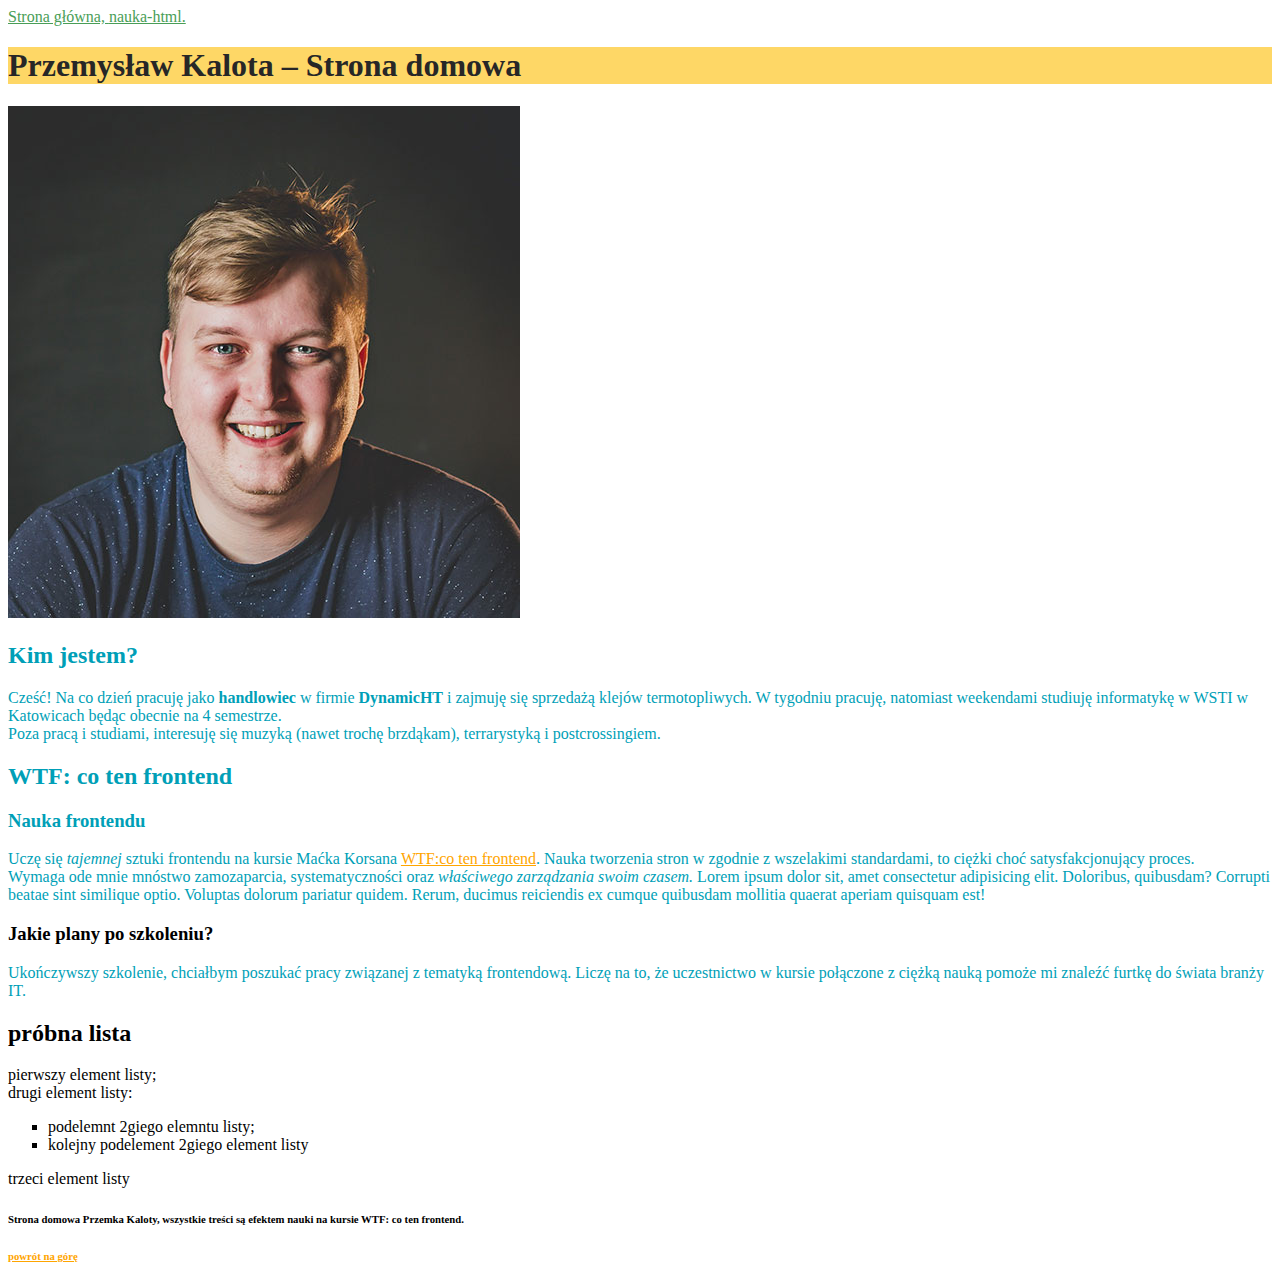
==== index.html @ f7c89347 "initial commit:" ====
<!DOCTYPE html>
<!--linijka mówi otym jakiego typu jest dokument-->
<html lang="pl">
<!--tutaj definiujemy język strony, jest to istotne pod kątem np. tłumaczenia-->

<head>
    <meta charset="UTF-8">
    <meta name="viewport" content="width=device-width, initial-scale=1.0">
    <title>Document</title>
    <link href="style.css" rel="stylesheet" type="text/css">
    <!--tak się linkuje css, teraz tworzy się osobny plik z rozszerzeniem .css i tam się dalej działa-->
    <!--składnia css to REGUŁY-->
    <!--znacznik style, pozwala nam na używanie styli bez konieczności tworzenia dodatkowego pliku-->
    <!-- <style>
       h1 {
           color: blue;
           // mogę też wpisać #
       } 
       p {
           color: gray;
       }
    </style> -->
</head>

<body class="body-style">
    <main>
        <header>
            <nav>
                <a href="index.html">Strona główna, </a>
                <a href="nauka-html.html">nauka-html. </a>
            </nav>
        </header>
        <header>
            <h1>Przemysław Kalota – Strona domowa</h1>
            <!--<h1 style=color:red;>Przemysław Kalota – Strona domowa</h1> 
                to jest kolejny sposób na używanie css, możemy wpisać go bezpośrednio w znacnzik. Takie stylowanie wprowadza bałagan-->
        </header>

        <section>
            <img src="korsan-header.jpg" alt="Uśmiechnięty Korsan" />
            <header id="top">
                <h2>Kim jestem?</h2>
            </header>
            <p>
                <!--<p style="color:blueviolet; background:green"></p> tak się aplikuje style inline, bezpośrednio do znacznika
            takiew działanie wprowadza straszny bałagan.. -->
                Cześć! Na co dzień pracuję jako <strong>handlowiec</strong> w firmie <b>DynamicHT</b> i zajmuję się
                sprzedażą klejów
                termotopliwych.
                W
                tygodniu pracuję, natomiast weekendami studiuję informatykę w WSTI w Katowicach będąc obecnie na 4
                semestrze.<br />
                <!--znacznik <br/> służy do łamania linii-->
                Poza
                pracą i studiami, interesuję się muzyką (nawet trochę brzdąkam), terrarystyką i postcrossingiem.
            </p>
        </section>

        <section>
            <h2 class="hotpink-header"> WTF: co ten frontend</h2>
            <article>
                <h3 class="hotpink-header">Nauka frontendu</h3>
                <!--znacznik o nazwie hotpink-header, znaczniki najlepiej tutaj nazywać kebab casem-->
                <p>
                    Uczę się <i>tajemnej</i> sztuki frontendu na kursie Maćka Korsana <a
                        href="https://cotenfrontend.pl">WTF:co ten frontend</a>. Nauka
                    tworzenia
                    stron w
                    zgodnie
                    z
                    wszelakimi standardami, to ciężki choć satysfakcjonujący proces.</br> Wymaga ode mnie mnóstwo
                    zamozaparcia,
                    systematyczności oraz <em>właściwego zarządzania swoim czasem.</em>
                    Lorem ipsum dolor sit, amet consectetur adipisicing elit. Doloribus, quibusdam? Corrupti beatae sint
                    similique optio. Voluptas dolorum pariatur quidem. Rerum, ducimus reiciendis ex cumque quibusdam
                    mollitia quaerat aperiam quisquam est!
                </p>
            </article>

            <article>
                <!--każda sekcja i każdy artykół musi mieć swój nagłówek, inaczej validator wywala błąd-->

                <h3>Jakie plany po szkoleniu?</h3>
                <p>
                    Ukończywszy szkolenie, chciałbym poszukać pracy związanej z tematyką frontendową. Liczę na to, że
                    uczestnictwo w
                    kursie połączone z ciężką nauką pomoże mi znaleźć furtkę do świata branży IT.
                </p>
            </article>

        </section>

        <section>
            <header>
                <h2> próbna lista </h2>
            </header>

            <li>pierwszy element listy;</li>
            <li>drugi element listy:</li>
            <ol>
                <li>podelemnt 2giego elemntu listy;</li>
                <li>kolejny podelement 2giego element listy</li>
            </ol>
            <li>trzeci element listy</li>



        </section>



    </main>
    <footer>
        <h6>Strona domowa Przemka Kaloty, wszystkie treści są efektem nauki na kursie WTF: co ten frontend.</h6>
        <a href="#top">
            <h6>powrót na górę</h6>
        </a>
    </footer>

    <script src="main.js"> </script>
</body>

</html>
---- style.css ----
h1 {
    color: #272727;
    background: #FED766;
}


.hotpink-header{
    /*kropka to jest selektor klasy, jest bardzo ważna*/
    color: #009FB7;
}

#top{
    /*stylowanie za pomocą id */
    color: #009FB7;
    background: EFF1F3;
}

nav a {
    /*zagnieżdżone stylowanie, najpierw wchodzimy w nav a później w a tóre jest wewnątrz a*/
    color:#499e57;
}

a{
    color: orange; /*!important;*/
    /* dodanie tego importanta, "zabija" wszystkie inne reguły które zsastosujemy, nadpisuje je i zatraca ich 
    ważność. Nie używać go, chyba ze dostkonale wiemy że musimy */
}
/* tutaj widać że możemy np ostylować tylko te znaczniki które znajdują się w jakimś innym znacnziku,
piszemy nazwę znacnzika, w tym przypadku nav, dajemy spację i lecimy z tematem;*/

.nauka-body{
    background: #EFF1F3;
}

.index-body{

    background: #EFF1F3;
}

p{
    color: #009FB7;
}

li{
    list-style-type: circle;
}

ol li{
    list-style-type: square;
}
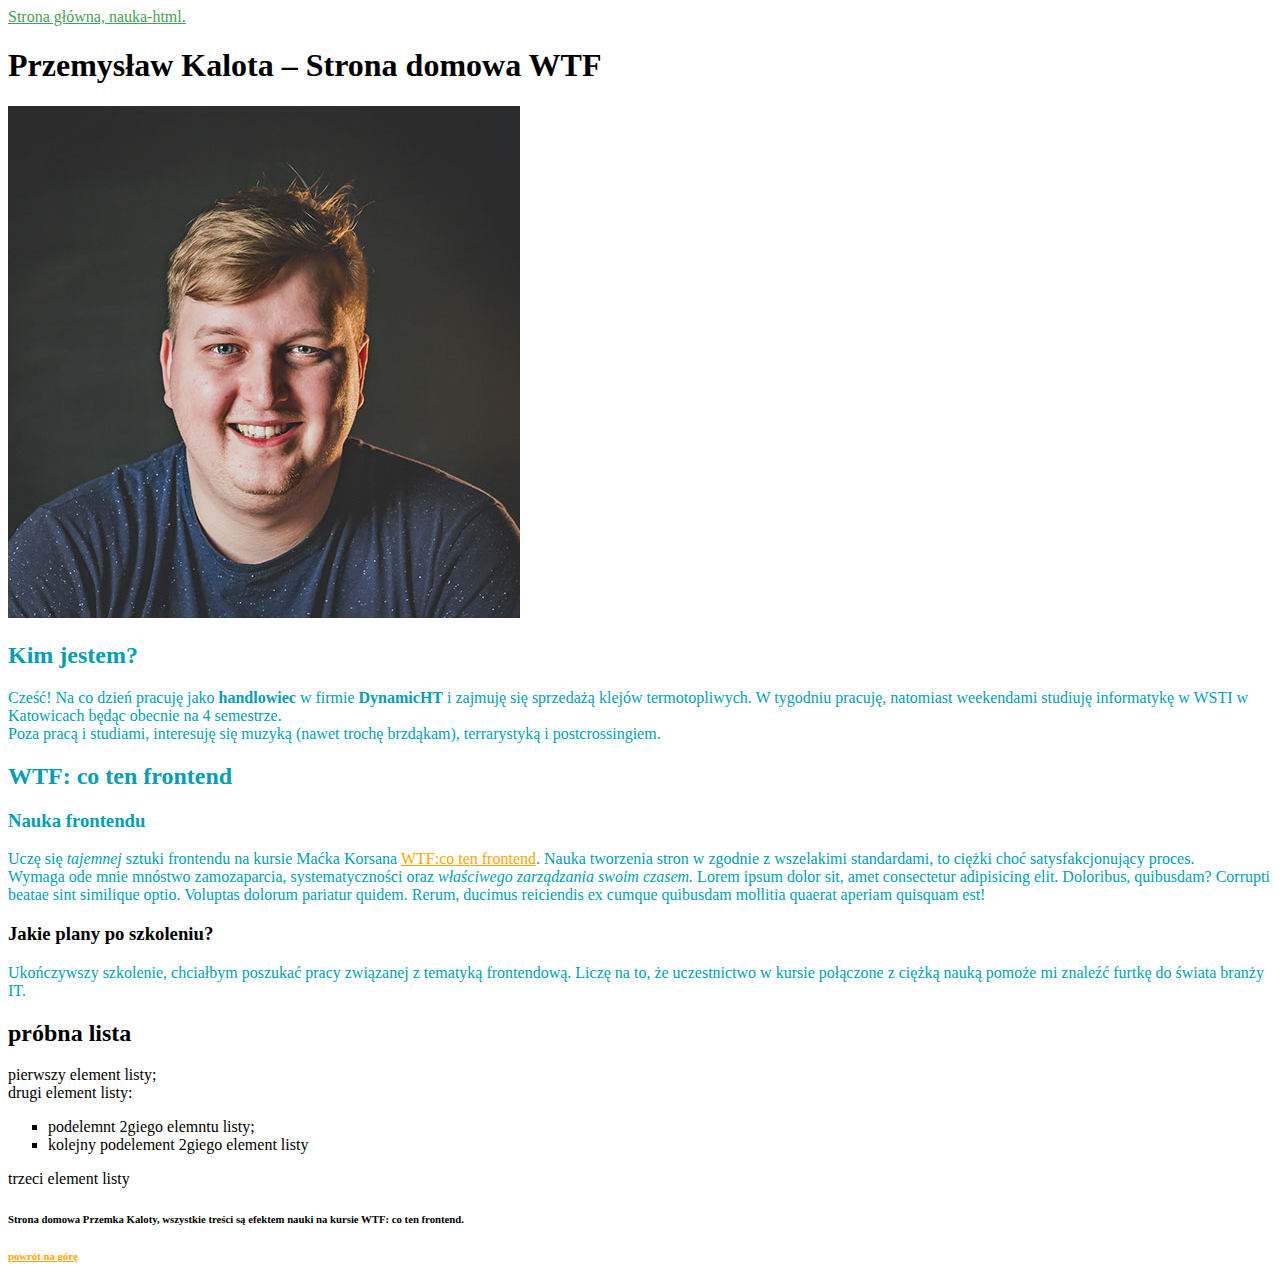
==== commit 9d76602a: "zmiana naglowka" ====
--- a/index.html
+++ b/index.html
@@ -31,7 +31,7 @@
             </nav>
         </header>
         <header>
-            <h1>Przemysław Kalota – Strona domowa</h1>
+            <h1>Przemysław Kalota – Strona domowa WTF</h1>
             <!--<h1 style=color:red;>Przemysław Kalota – Strona domowa</h1> 
                 to jest kolejny sposób na używanie css, możemy wpisać go bezpośrednio w znacnzik. Takie stylowanie wprowadza bałagan-->
         </header>
@@ -73,7 +73,7 @@
                     systematyczności oraz <em>właściwego zarządzania swoim czasem.</em>
                     Lorem ipsum dolor sit, amet consectetur adipisicing elit. Doloribus, quibusdam? Corrupti beatae sint
                     similique optio. Voluptas dolorum pariatur quidem. Rerum, ducimus reiciendis ex cumque quibusdam
-                    mollitia quaerat aperiam quisquam est!
+                    mollitia quaerat aperiam quisquam est! 
                 </p>
             </article>
 
--- a/style.css
+++ b/style.css
@@ -1,7 +1,4 @@
-h1 {
-    color: #272727;
-    background: #FED766;
-}
+
 
 
 .hotpink-header{
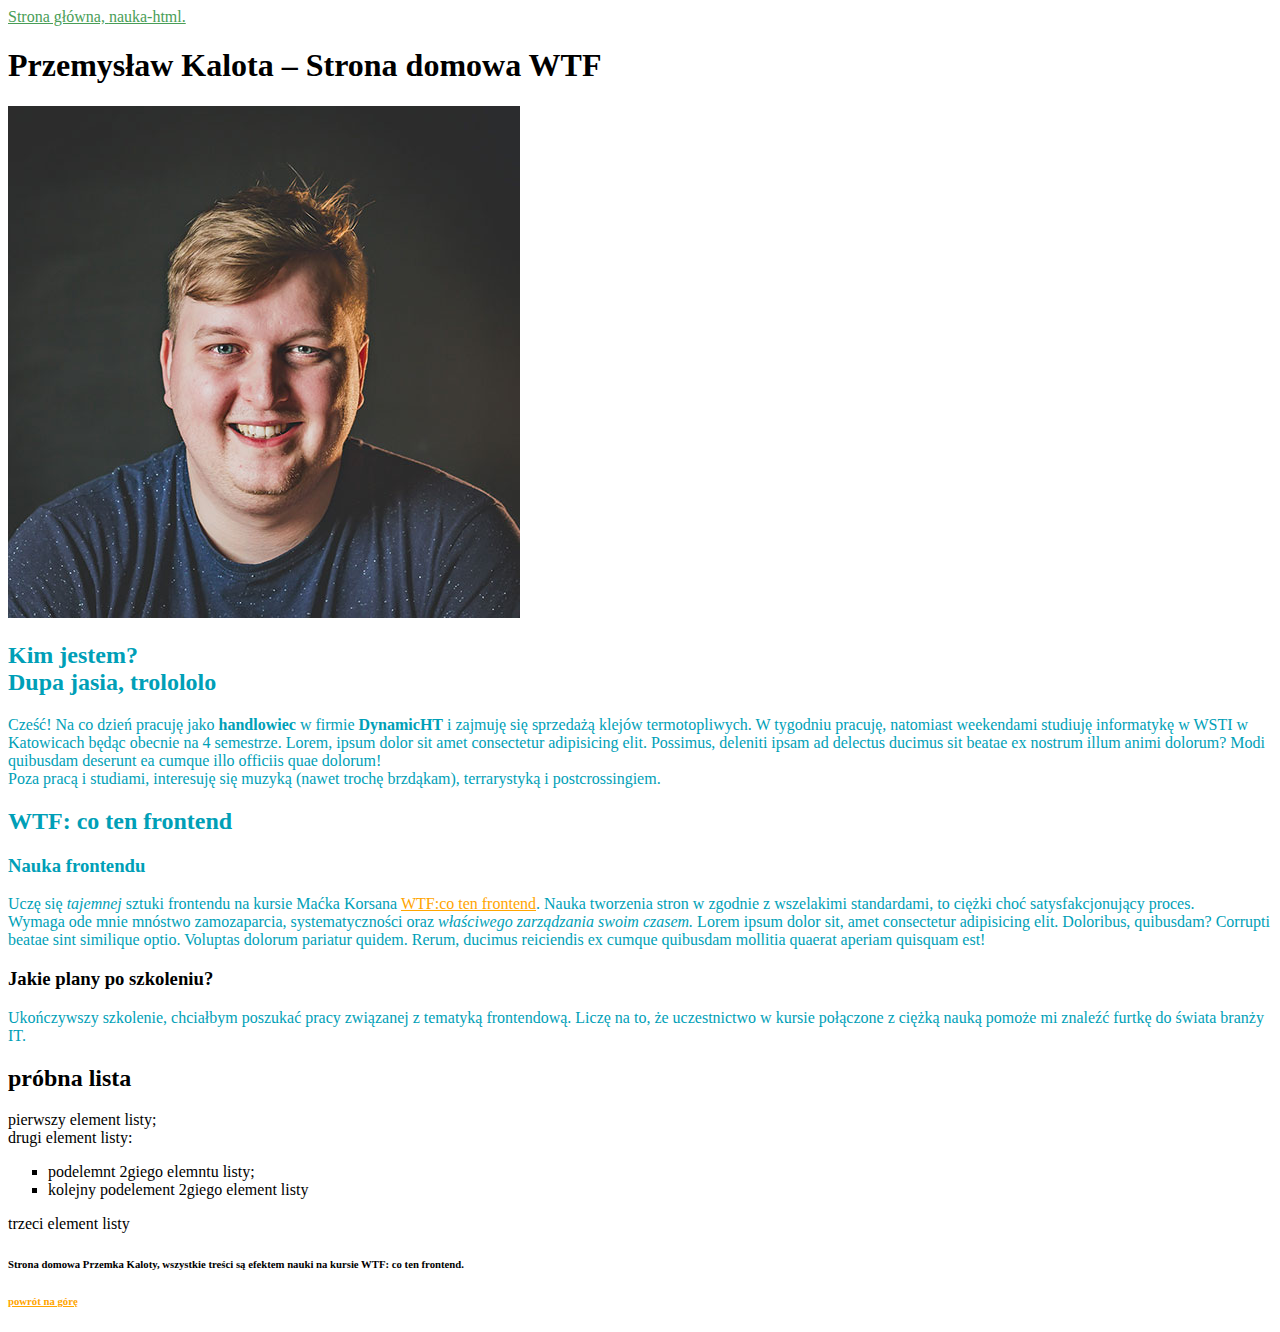
==== commit 6703b308: "dodalem cos w paragrafach" ====
--- a/index.html
+++ b/index.html
@@ -39,7 +39,7 @@
         <section>
             <img src="korsan-header.jpg" alt="Uśmiechnięty Korsan" />
             <header id="top">
-                <h2>Kim jestem?</h2>
+                <h2>Kim jestem? <br /> Dupa jasia, trolololo</h2>
             </header>
             <p>
                 <!--<p style="color:blueviolet; background:green"></p> tak się aplikuje style inline, bezpośrednio do znacznika
@@ -49,7 +49,9 @@
                 termotopliwych.
                 W
                 tygodniu pracuję, natomiast weekendami studiuję informatykę w WSTI w Katowicach będąc obecnie na 4
-                semestrze.<br />
+                semestrze. Lorem, ipsum dolor sit amet consectetur adipisicing elit. Possimus, deleniti ipsam ad
+                delectus ducimus sit beatae ex nostrum illum animi dolorum? Modi quibusdam deserunt ea cumque illo
+                officiis quae dolorum!<br />
                 <!--znacznik <br/> służy do łamania linii-->
                 Poza
                 pracą i studiami, interesuję się muzyką (nawet trochę brzdąkam), terrarystyką i postcrossingiem.
@@ -73,7 +75,7 @@
                     systematyczności oraz <em>właściwego zarządzania swoim czasem.</em>
                     Lorem ipsum dolor sit, amet consectetur adipisicing elit. Doloribus, quibusdam? Corrupti beatae sint
                     similique optio. Voluptas dolorum pariatur quidem. Rerum, ducimus reiciendis ex cumque quibusdam
-                    mollitia quaerat aperiam quisquam est! 
+                    mollitia quaerat aperiam quisquam est!
                 </p>
             </article>
 
--- a/style.css
+++ b/style.css
@@ -9,7 +9,7 @@
 #top{
     /*stylowanie za pomocą id */
     color: #009FB7;
-    background: EFF1F3;
+    background: EFF1F1;
 }
 
 nav a {
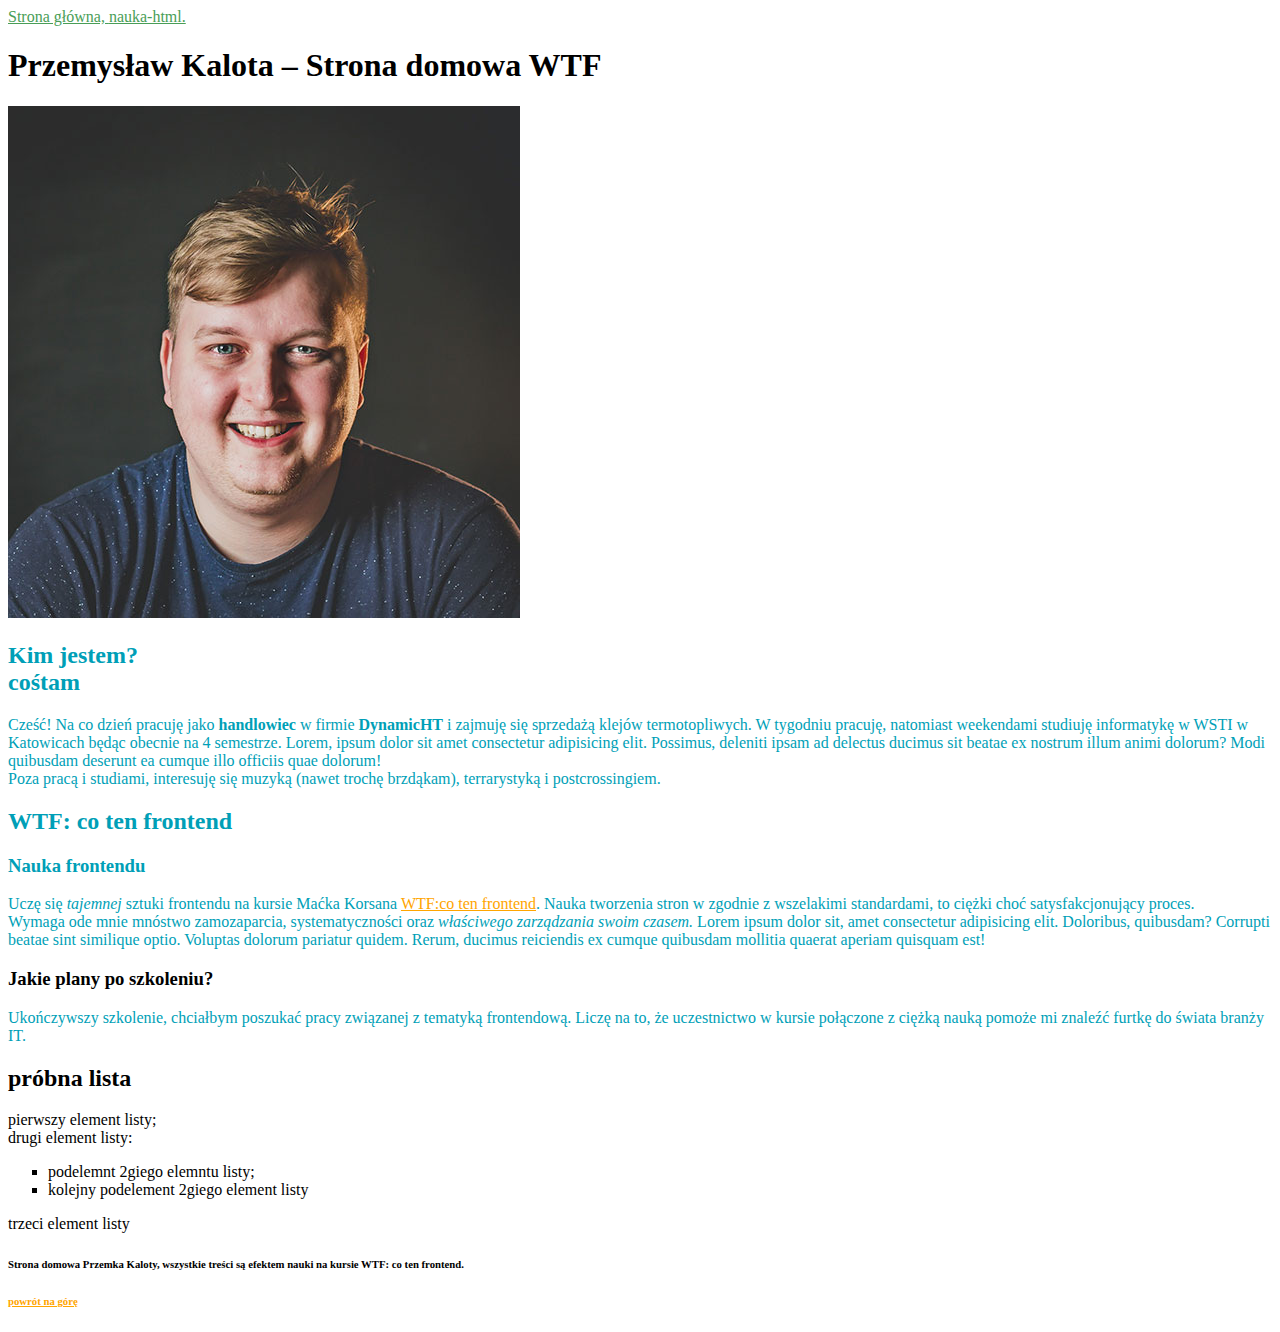
==== commit f3625c7d: "new heading content" ====
--- a/index.html
+++ b/index.html
@@ -39,7 +39,7 @@
         <section>
             <img src="korsan-header.jpg" alt="Uśmiechnięty Korsan" />
             <header id="top">
-                <h2>Kim jestem? <br /> Dupa jasia, trolololo</h2>
+                <h2>Kim jestem? <br /> cośtam</h2>
             </header>
             <p>
                 <!--<p style="color:blueviolet; background:green"></p> tak się aplikuje style inline, bezpośrednio do znacznika
